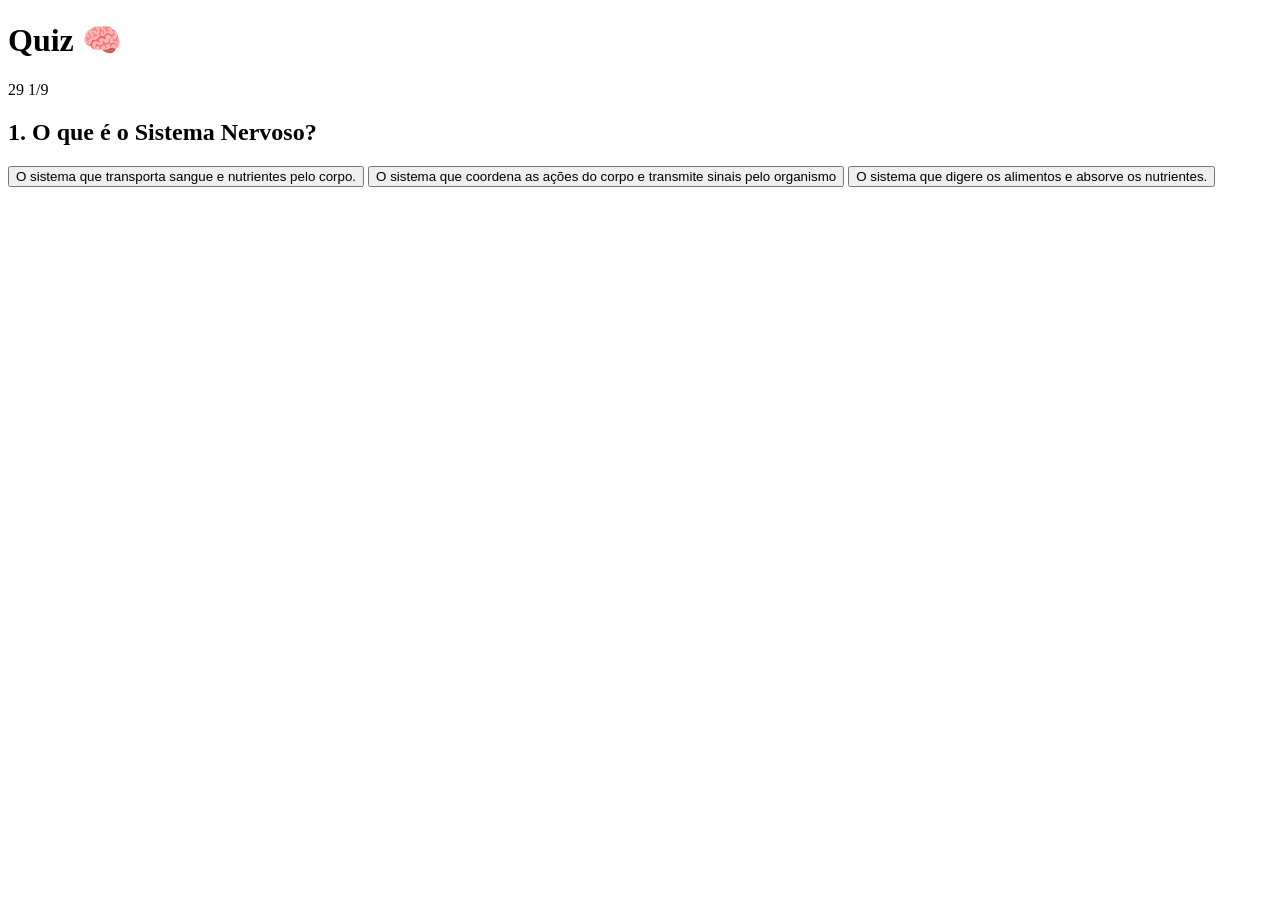
==== index.html @ d49cbd81 "reforma01" ====
<!DOCTYPE html>
<html lang="pt-br">
<!--nao mexe em nada!!!-->
<head>
  <meta charset="UTF-8">
  <meta name="viewport" content="width=device-width, initial-scale=1">
  <link rel="stylesheet" href="style.css">
  <title>Quiz</title>
</head>
<!--a partir daqui, vc vai pegar as tags para estilizar-->
<body>
  <main><!--estrutura principal, onde vai se concentrar tudo.-->
  <h1>Quiz &#129504</h1>
  <span id="tempo">30</span>
  <span id="quest">questão</span>
  <section><!-- área onde vai ficar a pergunta e as respostas -->
    <h2 id="pergunta">Sua Pergunta aqui</h2>
    <!--botões-->
    <button type="button" class="botao" onclick="checar_resposta(0)">opc</button>
    <button type="button" class="botao" onclick="checar_resposta(1)">opc</button>
    <button class="botao" type="button" onclick="checar_resposta(2)">opc</button>
  </section>
  </main>
  <div id="msg" style="display: none; font-size: 22px; font-weight: bold; text-align: center; margin-top: 20px; padding: 12px; border-radius: 8px;"></div>
  <!-- a partir daqui, não tem mais tags estilizáveis-->
  <script src="script.js"></script>
</body>

</html>
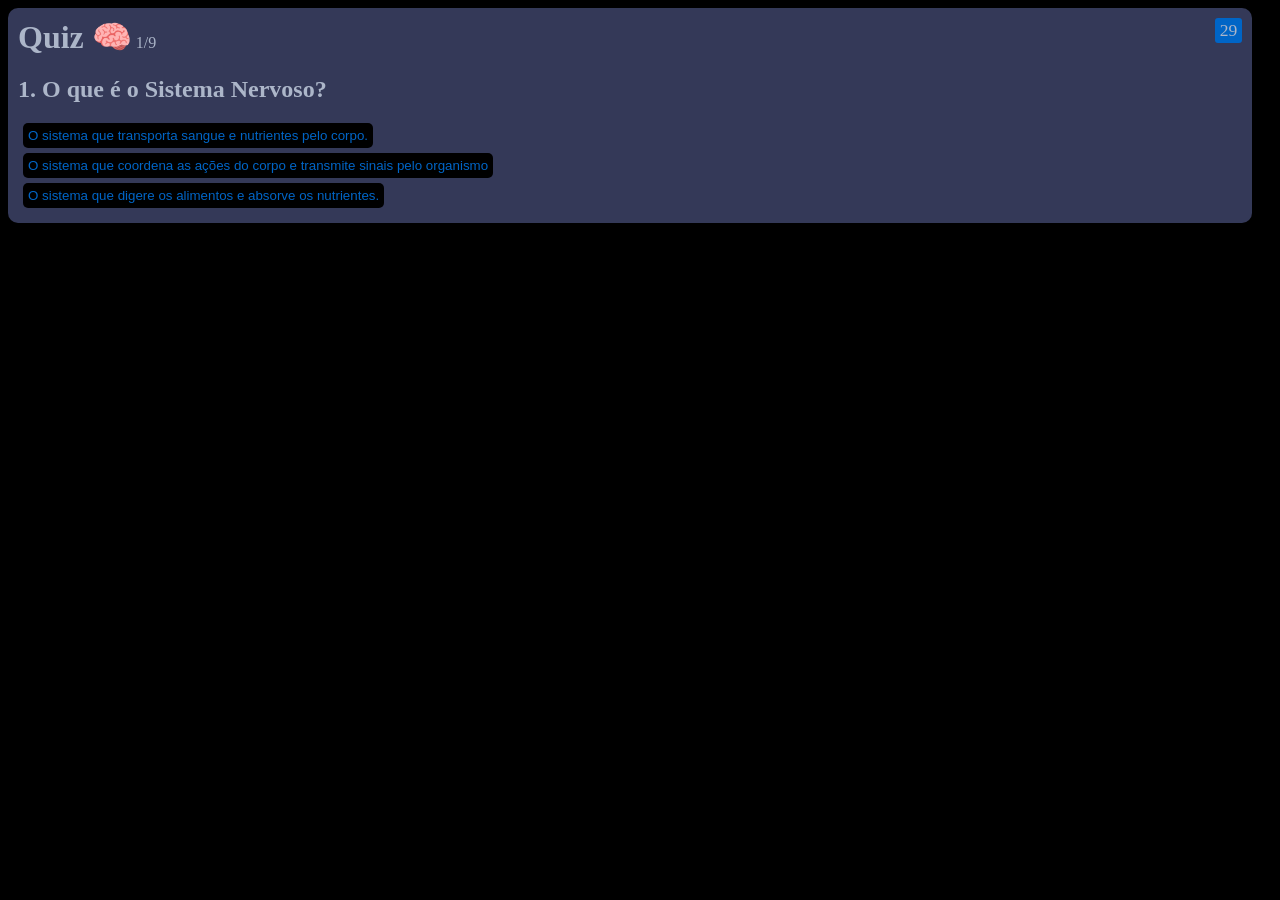
==== commit 6c29ca48: "som1" ====
--- a/index.html
+++ b/index.html
@@ -11,10 +11,14 @@
 <body>
   <main><!--estrutura principal, onde vai se concentrar tudo.-->
   <h1>Quiz &#129504</h1>
+  <span id="quest">questão</span>
   <span id="tempo">30</span>
-  <span id="quest">questão</span>
   <section><!-- área onde vai ficar a pergunta e as respostas -->
     <h2 id="pergunta">Sua Pergunta aqui</h2>
+    <!--area da dica-->
+    <div id="dica">
+      minha dica
+    </div>
     <!--botões-->
     <button type="button" class="botao" onclick="checar_resposta(0)">opc</button>
     <button type="button" class="botao" onclick="checar_resposta(1)">opc</button>
--- a/style.css
+++ b/style.css
@@ -0,0 +1,54 @@
+:root{
+  --azul: #0065C6;
+  --verde: #00EF2A;
+  --vermelho: #E00044;
+  --cinza: #ACB6C9;
+  --fosco: #343958;
+}
+*{
+  margin: none;
+  padding: none;
+  border-style: none;
+}
+html, body{
+  width: 98vw;
+  height: 98vh;
+}
+body{
+  background-color: black;
+}
+main{
+  background-color: var(--fosco);
+  color: var(--cinza);
+  position: relative;
+  padding: 10px;
+  margin: 0px 10px 10px 0px;
+  border-radius: 10px;
+}
+button{
+  background-color: black;
+  color: var(--azul);
+  padding: 5px;
+  margin: 5px;
+  display: block;
+  border-radius: 5px;
+  transition: 1s;
+}
+button:hover{
+  border-style: dashed;
+  border-color: var(--azul);
+  transition: 1s;
+}
+h1{
+  display: inline;
+}
+#tempo{
+  background-color: var(--azul);
+  font-size: 1.1em;
+  margin: 10px;
+  padding: 2px 5px ;
+  border-radius: 3px;
+  position: absolute;
+  top: 0;
+  right: 0;
+}
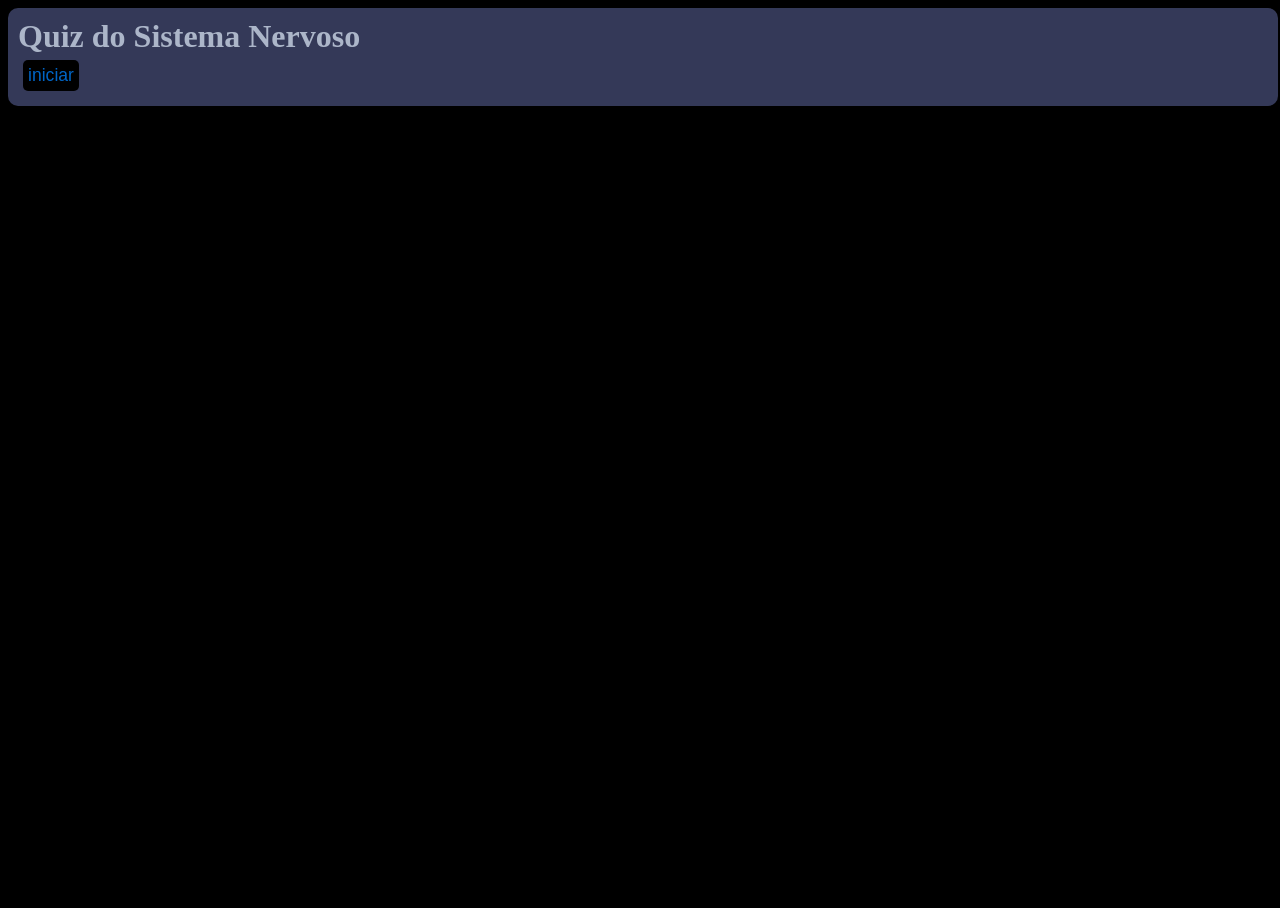
==== commit d8685238: "audio1" ====
--- a/index.html
+++ b/index.html
@@ -9,10 +9,16 @@
 </head>
 <!--a partir daqui, vc vai pegar as tags para estilizar-->
 <body>
-  <main><!--estrutura principal, onde vai se concentrar tudo.-->
+  <header id="inicio">
+    <h1>Quiz do Sistema Nervoso</h1>
+    <button type="submit" id="iniciar" onclick="iniciar()">iniciar</button>
+  </header>
+  <main id="princ"><!--estrutura principal, onde vai se concentrar tudo.-->
   <h1>Quiz &#129504</h1>
-  <span id="quest">questão</span>
-  <span id="tempo">30</span>
+  <span id="alinhar">
+    <span id="quest">questão</span>
+    <span id="tempo">30</span>
+  </span>
   <section><!-- área onde vai ficar a pergunta e as respostas -->
     <h2 id="pergunta">Sua Pergunta aqui</h2>
     <!--area da dica-->
--- a/style.css
+++ b/style.css
@@ -11,13 +11,13 @@
   border-style: none;
 }
 html, body{
-  width: 98vw;
-  height: 98vh;
+  width: 100%;
+  height: 100%;
 }
 body{
   background-color: black;
 }
-main{
+main, header{
   background-color: var(--fosco);
   color: var(--cinza);
   position: relative;
@@ -28,6 +28,7 @@
 button{
   background-color: black;
   color: var(--azul);
+  font-size: 1.1em;
   padding: 5px;
   margin: 5px;
   display: block;
@@ -44,11 +45,20 @@
 }
 #tempo{
   background-color: var(--azul);
-  font-size: 1.1em;
+  font-size: 1.2em;
   margin: 10px;
   padding: 2px 5px ;
   border-radius: 3px;
+}
+#quest{
+  margin: 10px;
+  font-size: 1.2em;
+}
+#alinhar{
+  margin: 10px;
   position: absolute;
   top: 0;
   right: 0;
+  display: flex;
+  align-items: center;
 }
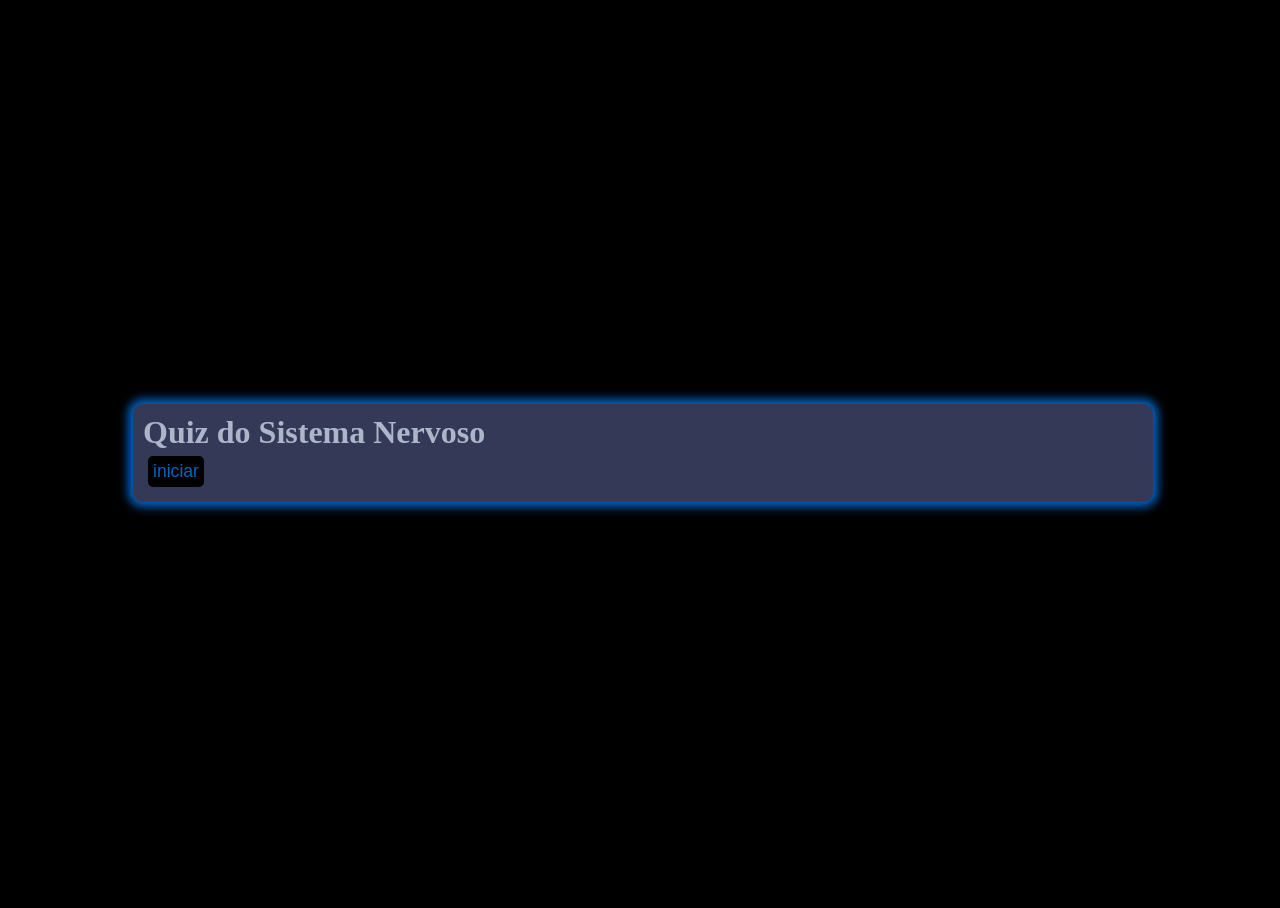
==== commit c188902c: "correto,errado,dica" ====
--- a/index.html
+++ b/index.html
@@ -29,9 +29,10 @@
     <button type="button" class="botao" onclick="checar_resposta(0)">opc</button>
     <button type="button" class="botao" onclick="checar_resposta(1)">opc</button>
     <button class="botao" type="button" onclick="checar_resposta(2)">opc</button>
+    <div id="msg" style="display: none; font-size: 22px; font-weight: bold; text-align: center; margin-top: 20px; padding: 12px; border-radius: 8px;"></div>
   </section>
   </main>
-  <div id="msg" style="display: none; font-size: 22px; font-weight: bold; text-align: center; margin-top: 20px; padding: 12px; border-radius: 8px;"></div>
+  
   <!-- a partir daqui, não tem mais tags estilizáveis-->
   <script src="script.js"></script>
 </body>
--- a/style.css
+++ b/style.css
@@ -6,8 +6,6 @@
   --fosco: #343958;
 }
 *{
-  margin: none;
-  padding: none;
   border-style: none;
 }
 html, body{
@@ -16,6 +14,10 @@
 }
 body{
   background-color: black;
+  min-height: 100vh;
+  display: flex;
+  align-items: center;
+  justify-content: center;
 }
 main, header{
   background-color: var(--fosco);
@@ -24,6 +26,10 @@
   padding: 10px;
   margin: 0px 10px 10px 0px;
   border-radius: 10px;
+  box-shadow: 0px 0px 10px 5px var(--azul);
+  min-width: 350px;
+  width: 90vw;
+  max-width: 1000px;
 }
 button{
   background-color: black;
@@ -38,7 +44,6 @@
 button:hover{
   border-style: dashed;
   border-color: var(--azul);
-  transition: 1s;
 }
 h1{
   display: inline;
@@ -61,4 +66,46 @@
   right: 0;
   display: flex;
   align-items: center;
+}
+.opc-e{
+  color: var(--vermelho);
+  border-style: solid;
+  border-color: var(--vermelho);
+}
+.opc-c{
+  color: var(--verde);
+  border-style: solid;
+  border-color: var(--verde);
+}
+.neutro{
+  background-color: black;
+}
+.msg-c{
+  background-color: black;
+  border-style: solid;
+  border-width: 3px;
+  border-color: var(--verde);
+  color: var(--verde);
+}
+.msg-e{
+  background-color: black;
+  border-style: solid;
+  border-width: 3px;
+  border-color: var(--vermelho);
+  color: var(--vermelho);
+}
+.msg-t{
+  background-color: black;
+  border-style: solid;
+  border-width: 3px;
+  border-color: var(--vermelho);
+  color: var(--vermelho);
+}
+#dica{
+  background-color: black;
+  border-style: solid;
+  border-color: #FFE100;
+  color: #FFE100;
+  padding: 10px;
+  border-radius: 10px;
 }
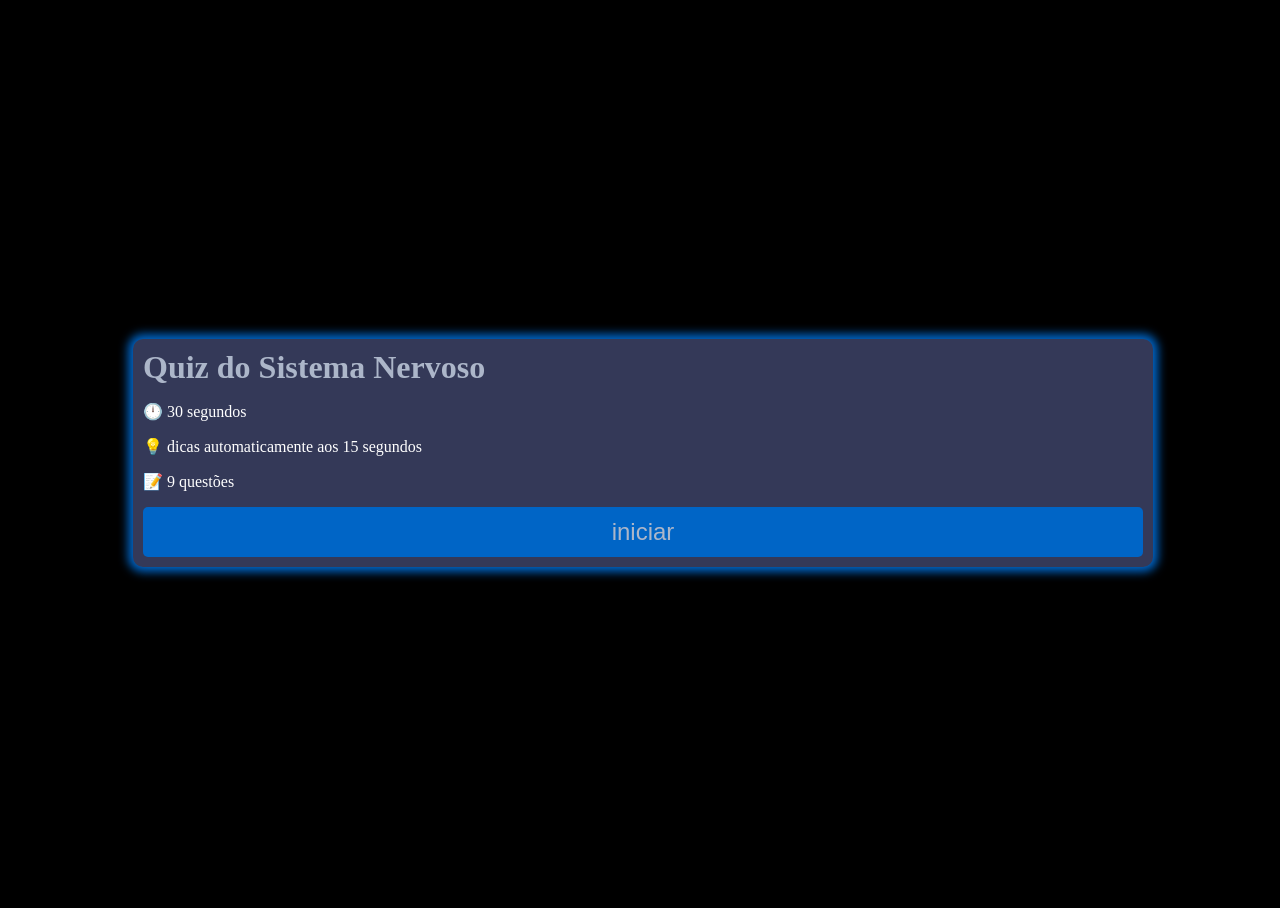
==== commit ed5634ef: "inicio,fim" ====
--- a/index.html
+++ b/index.html
@@ -11,6 +11,9 @@
 <body>
   <header id="inicio">
     <h1>Quiz do Sistema Nervoso</h1>
+    <p class="pi">&#128347 30 segundos</p>
+    <p class="pi">&#128161 dicas automaticamente aos 15 segundos</p>
+    <p class="pi">&#128221 9 questões</p>
     <button type="submit" id="iniciar" onclick="iniciar()">iniciar</button>
   </header>
   <main id="princ"><!--estrutura principal, onde vai se concentrar tudo.-->
--- a/style.css
+++ b/style.css
@@ -30,6 +30,7 @@
   min-width: 350px;
   width: 90vw;
   max-width: 1000px;
+  min-height: 200px;
 }
 button{
   background-color: black;
@@ -67,6 +68,36 @@
   display: flex;
   align-items: center;
 }
+#dica{
+  background-color: black;
+  border-style: solid;
+  border-color: #FFE100;
+  color: #FFE100;
+  padding: 10px;
+  border-radius: 10px;
+}
+#certo{
+  padding: 1px 3px;
+  background-color: #00BC32;
+  color: white;
+  border-radius: 10px;
+  margin: 5px;
+}
+#errado{
+  padding: 1px 3px;
+  background-color: #BC0000;
+  color: white;
+  border-radius: 10px;
+  margin: 5px;
+}
+#certo > h3, #errado > h3{
+  margin: 1px;
+}
+#errado > p, #certo > p{
+  font-size: 3em;
+  font-weight: bold;
+  margin: 1.5px;
+}
 .opc-e{
   color: var(--vermelho);
   border-style: solid;
@@ -101,11 +132,14 @@
   border-color: var(--vermelho);
   color: var(--vermelho);
 }
-#dica{
-  background-color: black;
-  border-style: solid;
-  border-color: #FFE100;
-  color: #FFE100;
-  padding: 10px;
-  border-radius: 10px;
+.pi{
+  color: white;
+}
+header > button{
+  background-color: var(--azul);
+  color: var(--cinza);
+  width: 100%;
+  height: 50px;
+  font-size: 1.5em;
+  margin:  auto;
 }
